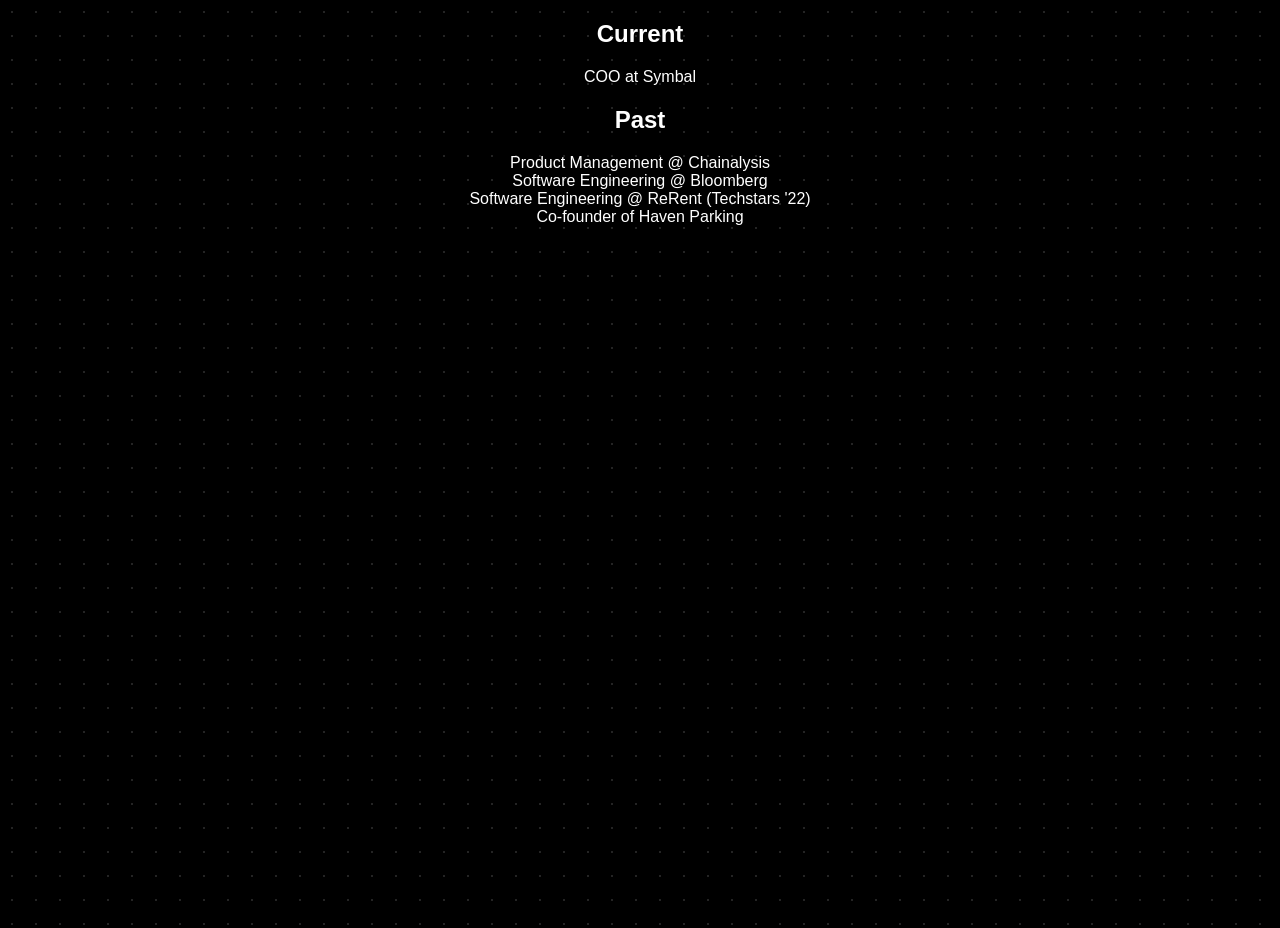
==== about/index.html @ 2ddc26b4 "fixed spacing" ====
<!DOCTYPE html>
<html lang="en">
<head>
    <meta charset="UTF-8">
    <meta name="viewport" content="width=device-width, initial-scale=1.0">
    <link rel="stylesheet" href="../styles.css" />
    <title>About</title>
</head>
<body>
    <h2>Current</h2>
    <p>COO at Symbal</p>
    <h2>Past</h2>
    <ul>
        <li>Product Management @ Chainalysis</li>
        <li>Software Engineering @ Bloomberg</li>
        <li>Software Engineering @ ReRent (Techstars '22)</li>
        <li>Co-founder of Haven Parking</li>
    </ul>
</body>
</html>
---- styles.css ----
body{
    text-align: center;
    color: white;
    font-family: "Inter", -apple-system, BlinkMacSystemFont,
"Segoe UI", Roboto, sans-serif;
    min-height: 100vh;
    background-color: #000000;
    background-image: radial-gradient(
        rgba(255, 255, 255, 0.14) 1px,
        transparent 1px
    );
    background-size: 24px 24px;
}

.outreach {
    color: lightgray;
    text-decoration: none;
}

.outreach:hover {
    color: white;
}

ul {
    list-style: none;
    padding: 0;
    margin: 0;
}
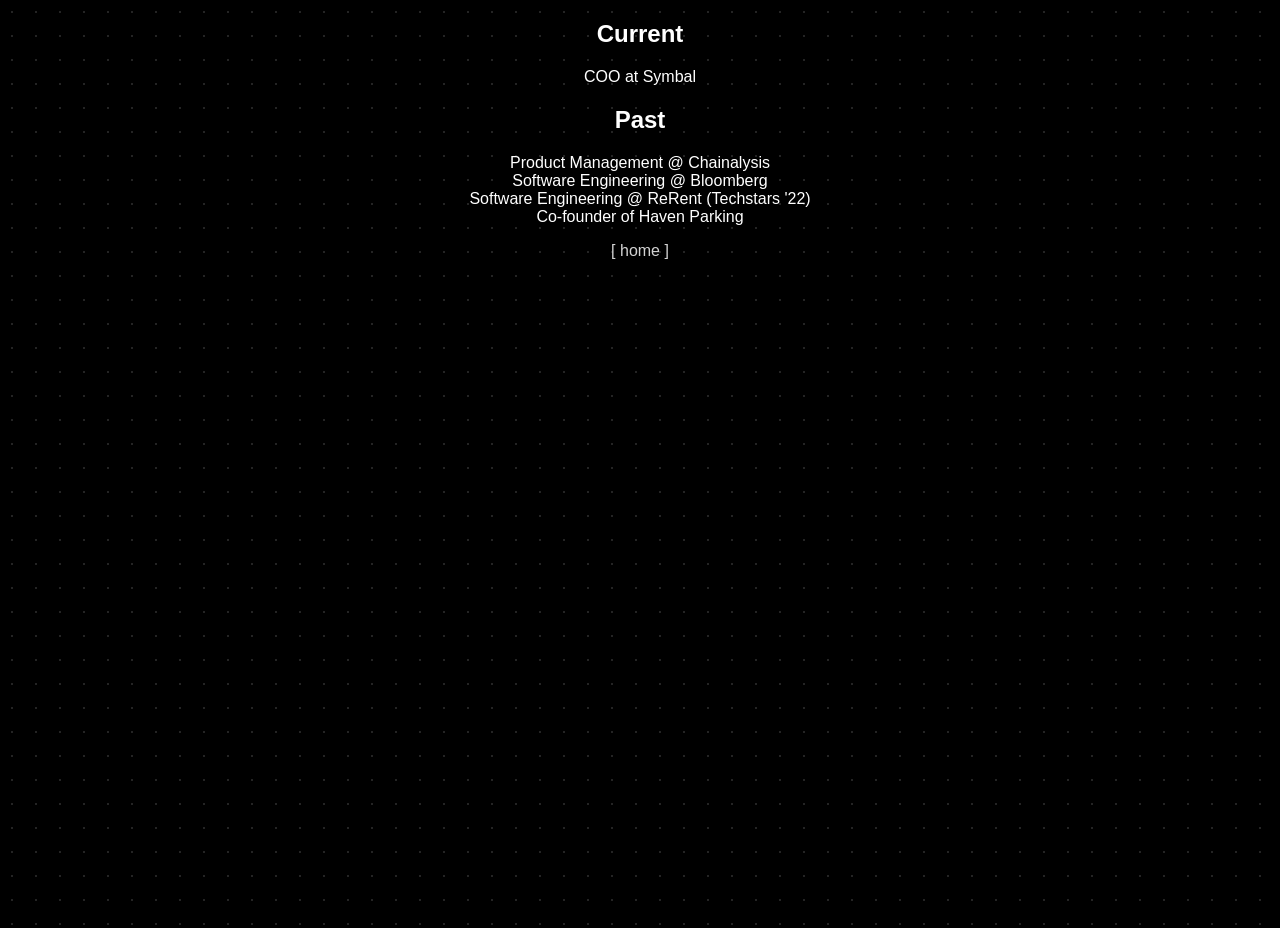
==== commit 4e08c4e9: "back to home on about" ====
--- a/about/index.html
+++ b/about/index.html
@@ -16,5 +16,6 @@
         <li>Software Engineering @ ReRent (Techstars '22)</li>
         <li>Co-founder of Haven Parking</li>
     </ul>
+    <p><a href = '/' class = 'outreach'>[ home ]</p>
 </body>
 </html>
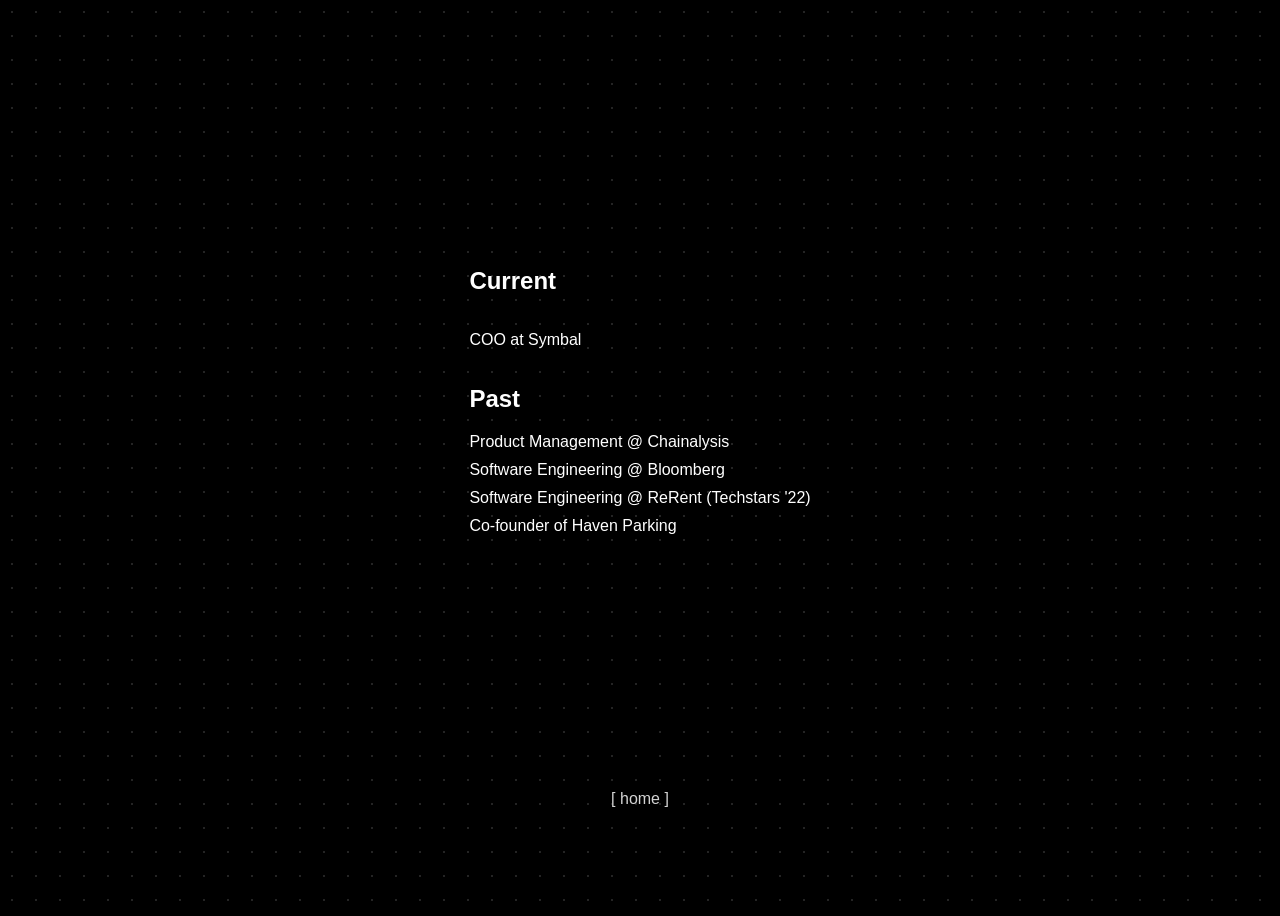
==== commit d11ca39a: "fixed about page" ====
--- a/about/index.html
+++ b/about/index.html
@@ -7,15 +7,19 @@
     <title>About</title>
 </head>
 <body>
-    <h2>Current</h2>
-    <p>COO at Symbal</p>
-    <h2>Past</h2>
-    <ul>
-        <li>Product Management @ Chainalysis</li>
-        <li>Software Engineering @ Bloomberg</li>
-        <li>Software Engineering @ ReRent (Techstars '22)</li>
-        <li>Co-founder of Haven Parking</li>
-    </ul>
-    <p><a href = '/' class = 'outreach'>[ home ]</p>
+    <div class = 'about-root'>
+        <div class = 'descriptions'>
+            <h2>Current</h2>
+            <p>COO at Symbal</p>
+            <h2>Past</h2>
+            <ul class = 'past-experiences'>
+                <li>Product Management @ Chainalysis</li>
+                <li>Software Engineering @ Bloomberg</li>
+                <li>Software Engineering @ ReRent (Techstars '22)</li>
+                <li>Co-founder of Haven Parking</li>
+            </ul>
+        </div>
+        <p class = 'back-to-home'><a href = '/' class = 'outreach'>[ home ]</p>
+    </div>
 </body>
 </html>
--- a/styles.css
+++ b/styles.css
@@ -1,8 +1,8 @@
 body{
-    text-align: center;
     color: white;
     font-family: "Inter", -apple-system, BlinkMacSystemFont,
 "Segoe UI", Roboto, sans-serif;
+    font-size: 16px;
     min-height: 100vh;
     background-color: #000000;
     background-image: radial-gradient(
@@ -10,6 +10,37 @@
         transparent 1px
     );
     background-size: 24px 24px;
+}
+
+.root, .about-root {
+    display: flex;
+    flex-direction: column;
+    align-items: center;
+    min-height: 100vh;
+}
+
+.intro, .descriptions {
+    display: flex;
+    flex-direction: column;
+    justify-content: center;
+    flex: 1;
+} 
+
+.links {
+    display: flex;
+    margin-bottom: 100px;
+    min-width: 600px;
+    justify-content: space-between;
+}
+
+.back-to-home {
+    margin-bottom: 100px;
+}
+
+.past-experiences {
+    display: flex;
+    flex-direction: column;
+    gap: 10px;
 }
 
 .outreach {
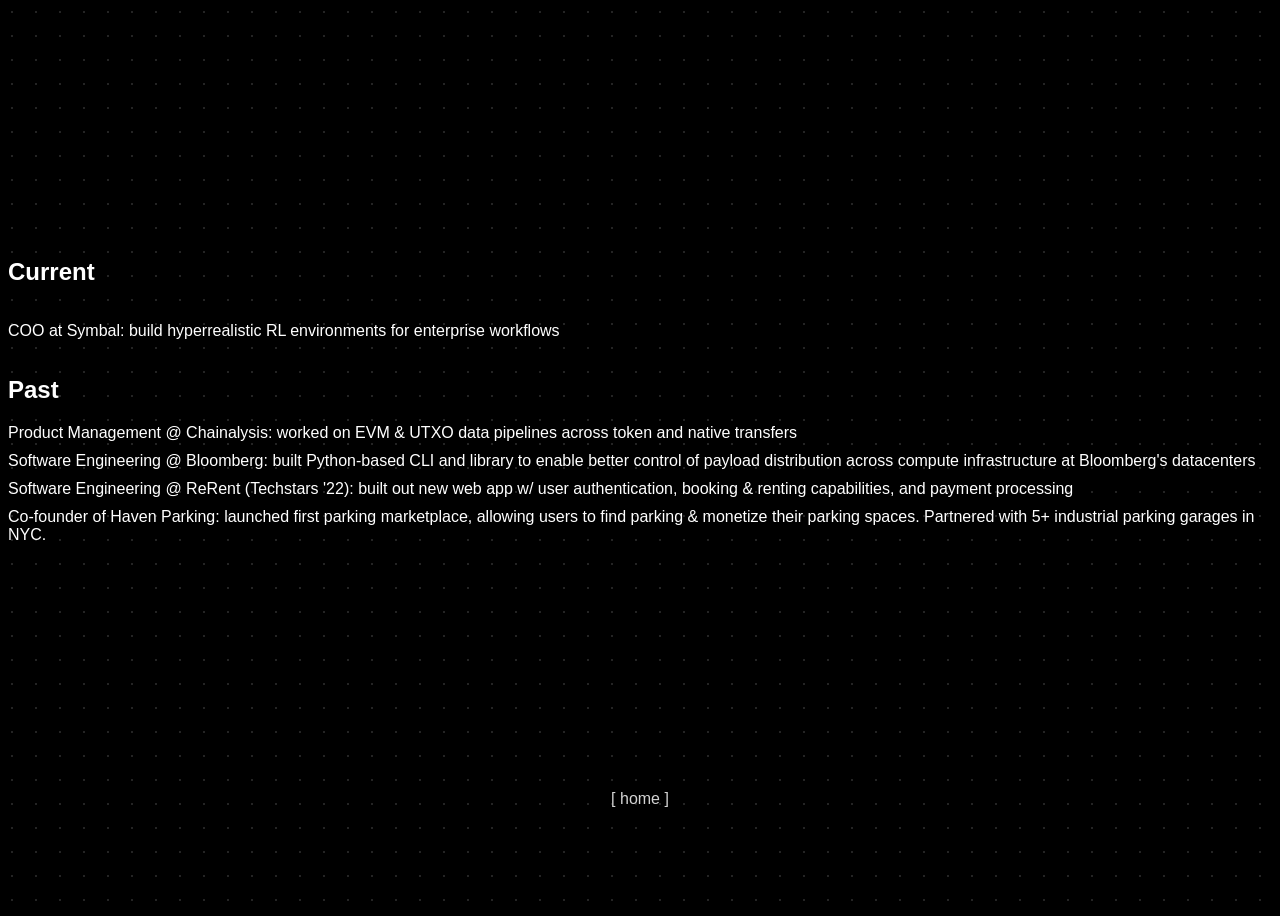
==== commit fecab2a4: "wrote about page" ====
--- a/about/index.html
+++ b/about/index.html
@@ -10,13 +10,13 @@
     <div class = 'about-root'>
         <div class = 'descriptions'>
             <h2>Current</h2>
-            <p>COO at Symbal</p>
+            <p>COO at Symbal: <span class = 'description-text'>build hyperrealistic RL environments for enterprise workflows</span></p>
             <h2>Past</h2>
             <ul class = 'past-experiences'>
-                <li>Product Management @ Chainalysis</li>
-                <li>Software Engineering @ Bloomberg</li>
-                <li>Software Engineering @ ReRent (Techstars '22)</li>
-                <li>Co-founder of Haven Parking</li>
+                <li>Product Management @ Chainalysis: <span class = 'description-text'>worked on EVM & UTXO data pipelines across token and native transfers</span></li>
+                <li>Software Engineering @ Bloomberg: <span class = 'description-text'>built Python-based CLI and library to enable better control of payload distribution across compute infrastructure at Bloomberg's datacenters</span></li>
+                <li>Software Engineering @ ReRent (Techstars '22): <span class = 'description-text'>built out new web app w/ user authentication, booking & renting capabilities, and payment processing </span></li>
+                <li>Co-founder of Haven Parking: <span class = 'description-text'>launched first parking marketplace, allowing users to find parking & monetize their parking spaces. Partnered with 5+ industrial parking garages in NYC.</span></li>
             </ul>
         </div>
         <p class = 'back-to-home'><a href = '/' class = 'outreach'>[ home ]</p>
